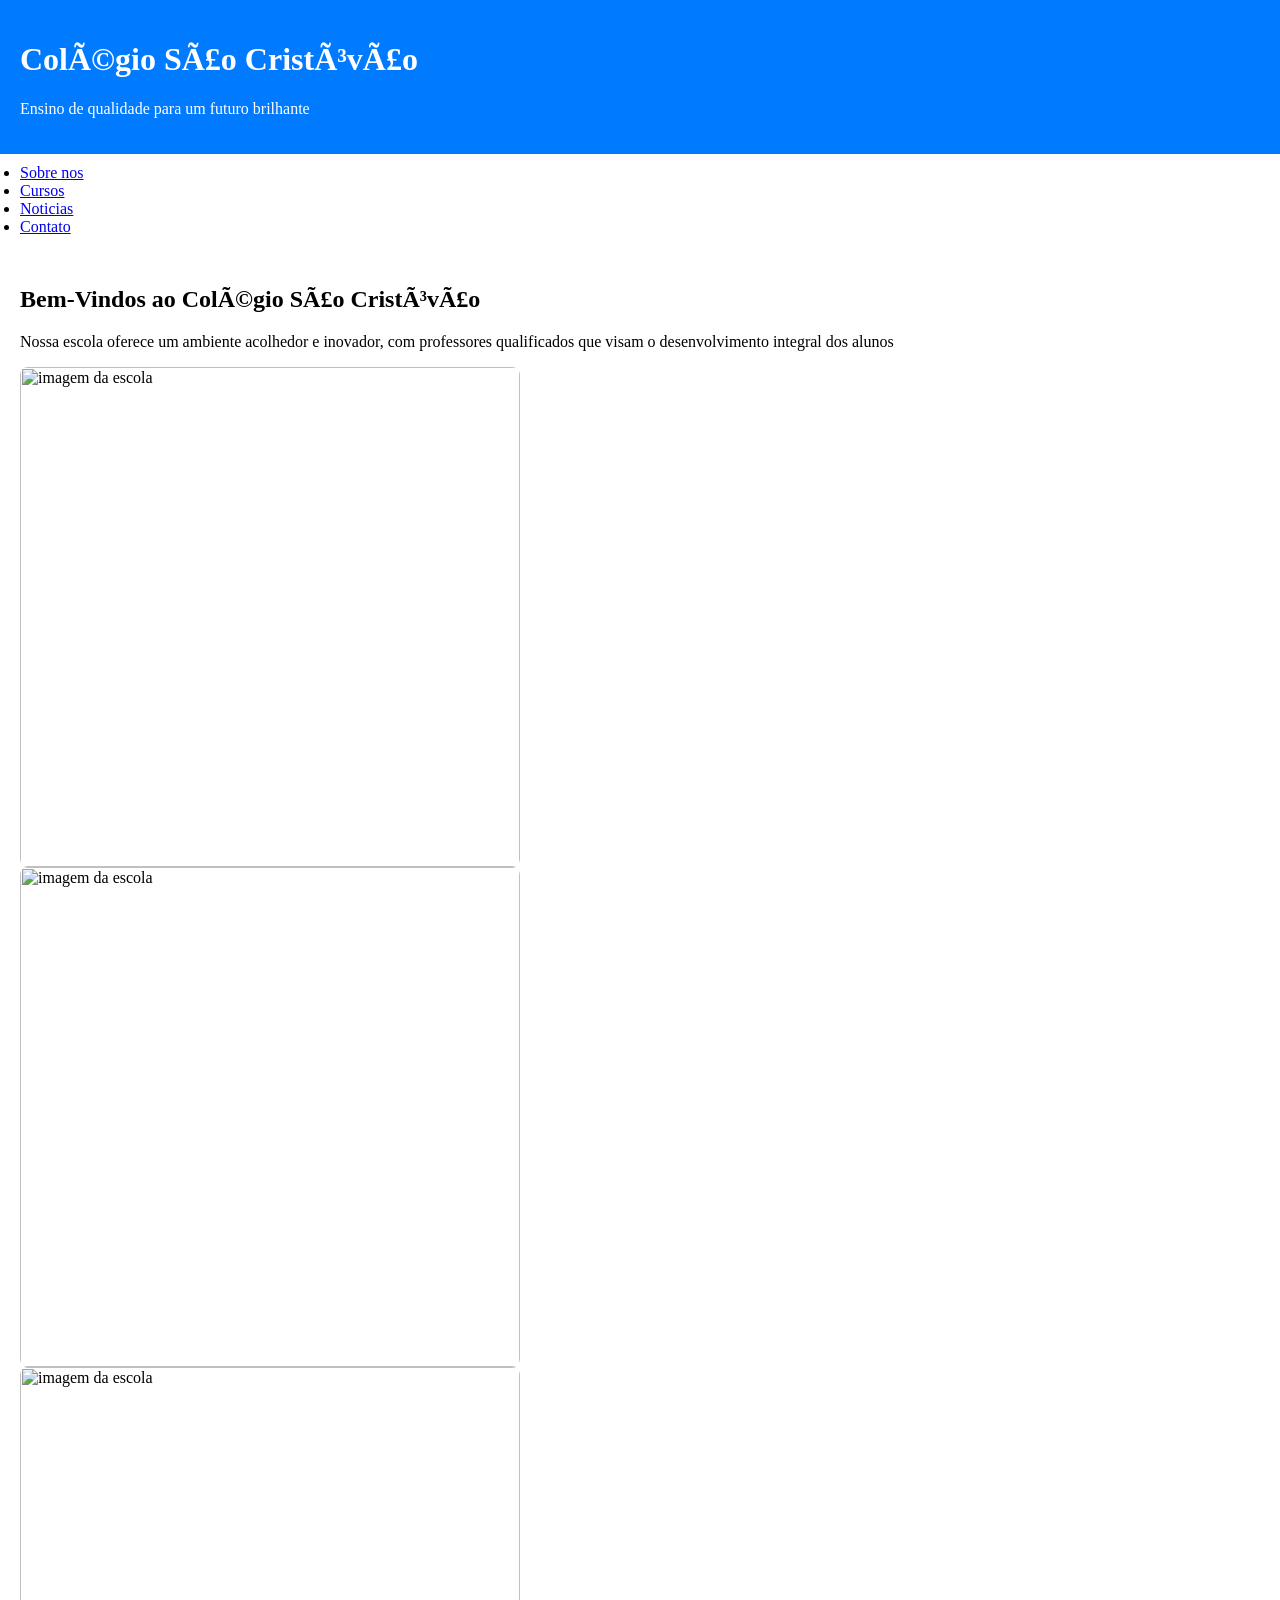
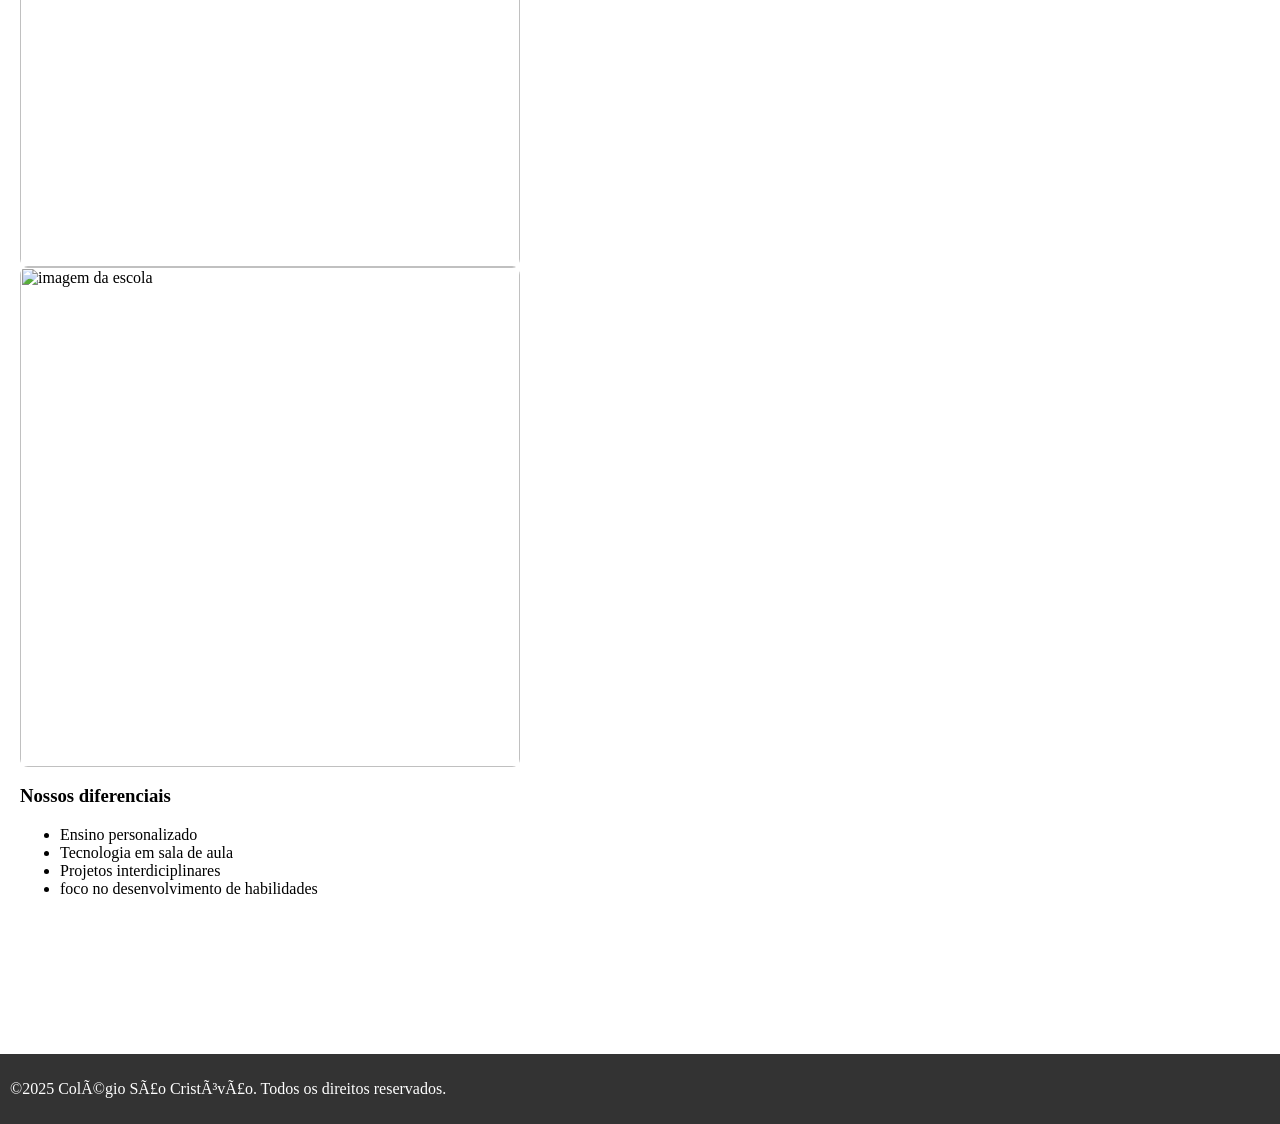
==== index.html @ 8d9e602a "Rename INDEX.HTML to index.html" ====
<!DOCPYPE html>
<html lang="pt-br">

<head>
<meta charset+"UTF-8">
<meta name+"viewport"content+"width+device-width,initial-scale+1.0">

<title>Colégio São cristóvão</title>
<style>
   body {
      font-family: Sans Serif;
      margin: 0;
      padding: 0; 
      }
     header {
       background-color: 
    
      #007bff;

       color: white;
       padding: 20px; 
       text align: center;

   }
      nav {

           background color:
         #f8f9fa;

                padding: 10px;
           }
          nav ul {
                list style: none;
                margin: 0;
                padding: 0; 
                text allign: center; /* centraliza os links */
       }

    nav li {
        display; inline; 
        margin: 0 10px;
      }

img{
width: 500px; 
height: auto; 
}

    section {
           padding: 20px
    }

        footer{
            background-color: #333;
            color: white;
            padding: 10px;
            text-allign:center;
}

        /* estilos para as imagens */

            .img container {
            text-allign:center; /* centraliza as imagens */
     
                margin-bottom: 20px;/* adiciona espaço abaixo das imagens */
  }
 
            .img-container img{
        max width: 60%; /*largura máxima da imagem*/
            height: auto; /*altura automática para manter a proporção*/ 
            border-radius: 8px; /*borda arredondada*/ 
            box-shadow: 0 4px 8px rgba (0,0,0,0,1); /*sombra suave*/ 
}
</style>

</head>
<body>

<header>
<h1>Colégio São Cristóvão</h1>
<p>Ensino de qualidade para um futuro brilhante</p>
</header>
<nav>
<ul>
<li><a href="#">Sobre nos</a></li>
<li><a href="#">Cursos</a></li>
<li><a href="#">Noticias</a></li>
<li><a href="#">Contato</a></li>

</ul>
</nav>
<section>
<h2>Bem-Vindos ao Colégio São Cristóvão</h2>
<p>Nossa escola oferece um ambiente acolhedor e inovador, com professores qualificados que visam o desenvolvimento integral dos alunos</p>
<div class="img-container">
<img src="FOTO DA ESCOLA.jpg"alt="imagem da escola">
</div>

<div class="img-container">
<img src="ESCOLA 2.jpg"alt="imagem da escola">
</div>

<div class="img-container">
<img src="ESCOLA 3.jpg"alt="imagem da escola">
</div>

<div class="img-container">
<img src="ESCOLA 4.jpg"alt="imagem da escola">
</div>

<h3>Nossos diferenciais</h3>
<ul>
<li>Ensino personalizado</li>
<li>Tecnologia em sala de aula</li>
<li>Projetos interdiciplinares</li>
<li>foco no desenvolvimento de habilidades</li>
</ul>
</section>

<section id="Cursos">
</section>

<section id="Notícias">
</section>

<section id="Contato">
</section>
<footer>
<p>&copy;2025 Colégio São Cristóvão. Todos os direitos reservados.</p>

</footer>
</body>
</html>
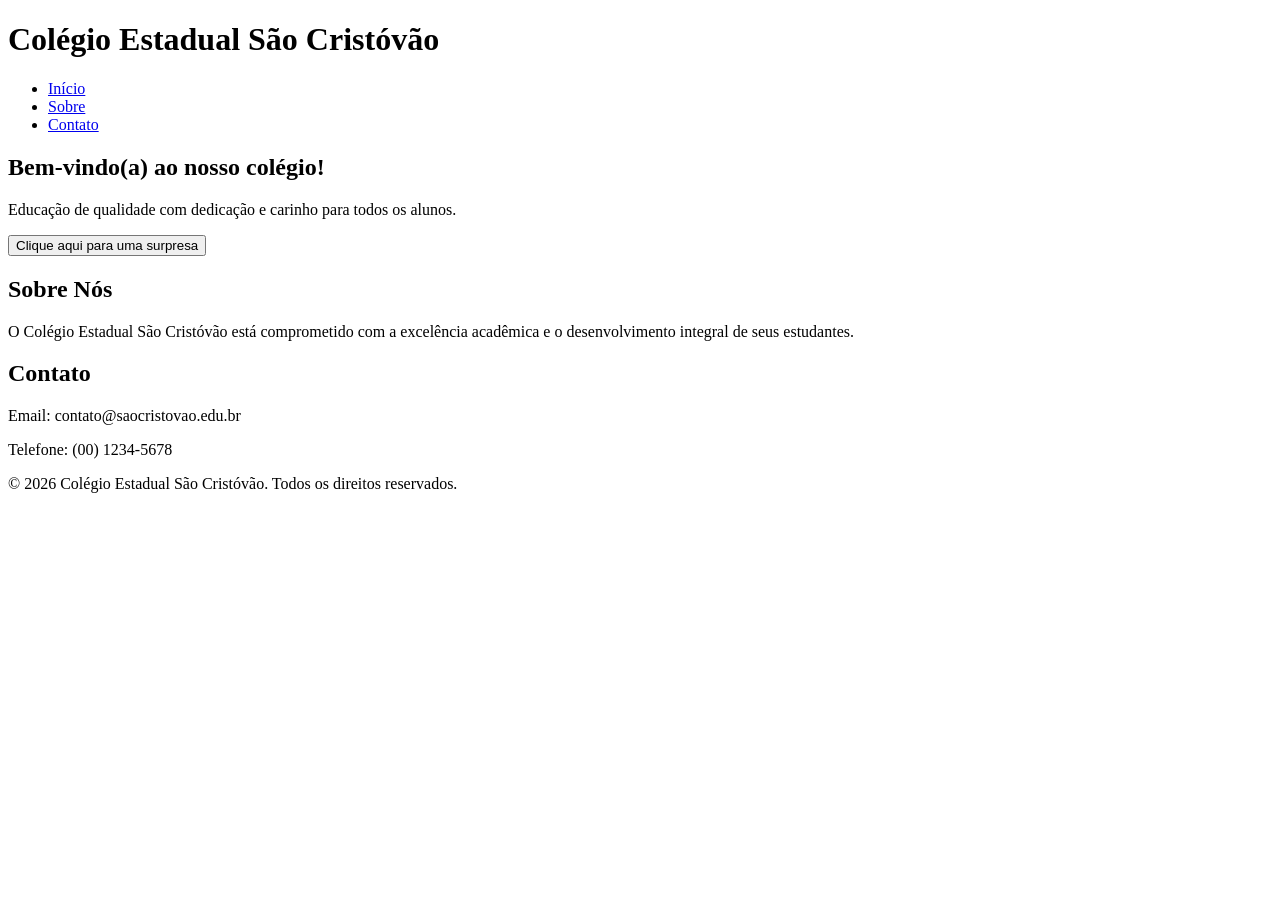
==== commit b895b0ae: "Update index.html" ====
--- a/index.html
+++ b/index.html
@@ -1,133 +1,46 @@
-<!DOCPYPE html>
+<!DOCTYPE html>
 <html lang="pt-br">
-
 <head>
-<meta charset+"UTF-8">
-<meta name+"viewport"content+"width+device-width,initial-scale+1.0">
-
-<title>Colégio São cristóvão</title>
-<style>
-   body {
-      font-family: Sans Serif;
-      margin: 0;
-      padding: 0; 
-      }
-     header {
-       background-color: 
-    
-      #007bff;
-
-       color: white;
-       padding: 20px; 
-       text align: center;
-
-   }
-      nav {
-
-           background color:
-         #f8f9fa;
-
-                padding: 10px;
-           }
-          nav ul {
-                list style: none;
-                margin: 0;
-                padding: 0; 
-                text allign: center; /* centraliza os links */
-       }
-
-    nav li {
-        display; inline; 
-        margin: 0 10px;
-      }
-
-img{
-width: 500px; 
-height: auto; 
-}
-
-    section {
-           padding: 20px
-    }
-
-        footer{
-            background-color: #333;
-            color: white;
-            padding: 10px;
-            text-allign:center;
-}
-
-        /* estilos para as imagens */
-
-            .img container {
-            text-allign:center; /* centraliza as imagens */
-     
-                margin-bottom: 20px;/* adiciona espaço abaixo das imagens */
-  }
- 
-            .img-container img{
-        max width: 60%; /*largura máxima da imagem*/
-            height: auto; /*altura automática para manter a proporção*/ 
-            border-radius: 8px; /*borda arredondada*/ 
-            box-shadow: 0 4px 8px rgba (0,0,0,0,1); /*sombra suave*/ 
-}
-</style>
-
+    <meta charset="UTF-8">
+    <meta name="viewport" content="width=device-width, initial-scale=1.0">
+    <title>Colégio Estadual São Cristóvão</title>
+    <link rel="stylesheet" href="style.css">
 </head>
 <body>
+    <header>
+        <h1>Colégio Estadual São Cristóvão</h1>
+        <nav>
+            <ul>
+                <li><a href="#home">Início</a></li>
+                <li><a href="#sobre">Sobre</a></li>
+                <li><a href="#contato">Contato</a></li>
+            </ul>
+        </nav>
+    </header>
 
-<header>
-<h1>Colégio São Cristóvão</h1>
-<p>Ensino de qualidade para um futuro brilhante</p>
-</header>
-<nav>
-<ul>
-<li><a href="#">Sobre nos</a></li>
-<li><a href="#">Cursos</a></li>
-<li><a href="#">Noticias</a></li>
-<li><a href="#">Contato</a></li>
+    <main>
+        <section id="home">
+            <h2>Bem-vindo(a) ao nosso colégio!</h2>
+            <p>Educação de qualidade com dedicação e carinho para todos os alunos.</p>
+            <button id="mensagemBtn">Clique aqui para uma surpresa</button>
+        </section>
 
-</ul>
-</nav>
-<section>
-<h2>Bem-Vindos ao Colégio São Cristóvão</h2>
-<p>Nossa escola oferece um ambiente acolhedor e inovador, com professores qualificados que visam o desenvolvimento integral dos alunos</p>
-<div class="img-container">
-<img src="FOTO DA ESCOLA.jpg"alt="imagem da escola">
-</div>
+        <section id="sobre">
+            <h2>Sobre Nós</h2>
+            <p>O Colégio Estadual São Cristóvão está comprometido com a excelência acadêmica e o desenvolvimento integral de seus estudantes.</p>
+        </section>
 
-<div class="img-container">
-<img src="ESCOLA 2.jpg"alt="imagem da escola">
-</div>
+        <section id="contato">
+            <h2>Contato</h2>
+            <p>Email: contato@saocristovao.edu.br</p>
+            <p>Telefone: (00) 1234-5678</p>
+        </section>
+    </main>
 
-<div class="img-container">
-<img src="ESCOLA 3.jpg"alt="imagem da escola">
-</div>
+    <footer>
+        <p>&copy; 2026 Colégio Estadual São Cristóvão. Todos os direitos reservados.</p>
+    </footer>
 
-<div class="img-container">
-<img src="ESCOLA 4.jpg"alt="imagem da escola">
-</div>
-
-<h3>Nossos diferenciais</h3>
-<ul>
-<li>Ensino personalizado</li>
-<li>Tecnologia em sala de aula</li>
-<li>Projetos interdiciplinares</li>
-<li>foco no desenvolvimento de habilidades</li>
-</ul>
-</section>
-
-<section id="Cursos">
-</section>
-
-<section id="Notícias">
-</section>
-
-<section id="Contato">
-</section>
-<footer>
-<p>&copy;2025 Colégio São Cristóvão. Todos os direitos reservados.</p>
-
-</footer>
+    <script src="script.js"></script>
 </body>
 </html>
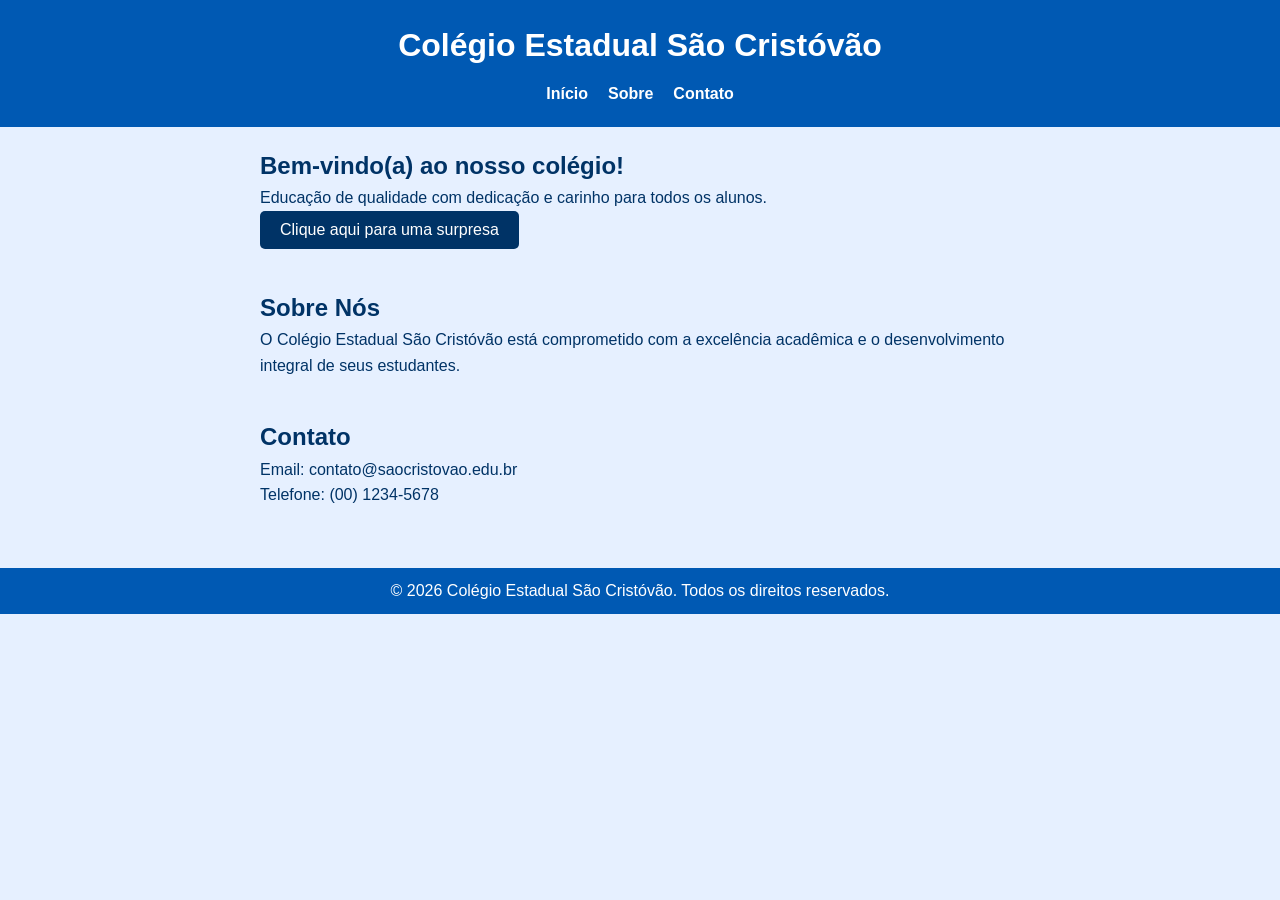
==== commit f6d4e953: "Update index.html" ====
--- a/index.html
+++ b/index.html
@@ -11,9 +11,9 @@
         <h1>Colégio Estadual São Cristóvão</h1>
         <nav>
             <ul>
-                <li><a href="#home">Início</a></li>
-                <li><a href="#sobre">Sobre</a></li>
-                <li><a href="#contato">Contato</a></li>
+                <li><a href="index.html">Início</a></li>
+                <li><a href="sobre.html">Sobre</a></li>
+                <li><a href="contato.html">Contato</a></li>
             </ul>
         </nav>
     </header>
--- a/style.css
+++ b/style.css
@@ -0,0 +1,70 @@
+/* Reset básico */
+* {
+    margin: 0;
+    padding: 0;
+    box-sizing: border-box;
+}
+
+body {
+    font-family: Arial, sans-serif;
+    background-color: #e6f0ff; /* azul claro */
+    color: #003366; /* azul escuro */
+    line-height: 1.6;
+}
+
+header {
+    background-color: #0059b3; /* azul médio */
+    color: white;
+    padding: 20px 0;
+    text-align: center;
+}
+
+nav ul {
+    list-style: none;
+    display: flex;
+    justify-content: center;
+    gap: 20px;
+    margin-top: 10px;
+}
+
+nav ul li a {
+    color: white;
+    text-decoration: none;
+    font-weight: bold;
+}
+
+nav ul li a:hover {
+    text-decoration: underline;
+}
+
+main {
+    padding: 20px;
+    max-width: 800px;
+    margin: auto;
+}
+
+section {
+    margin-bottom: 40px;
+}
+
+button {
+    background-color: #003366;
+    color: white;
+    padding: 10px 20px;
+    border: none;
+    cursor: pointer;
+    font-size: 1rem;
+    border-radius: 5px;
+    transition: background-color 0.3s;
+}
+
+button:hover {
+    background-color: #001f4d;
+}
+
+footer {
+    background-color: #0059b3;
+    color: white;
+    text-align: center;
+    padding: 10px 0;
+}
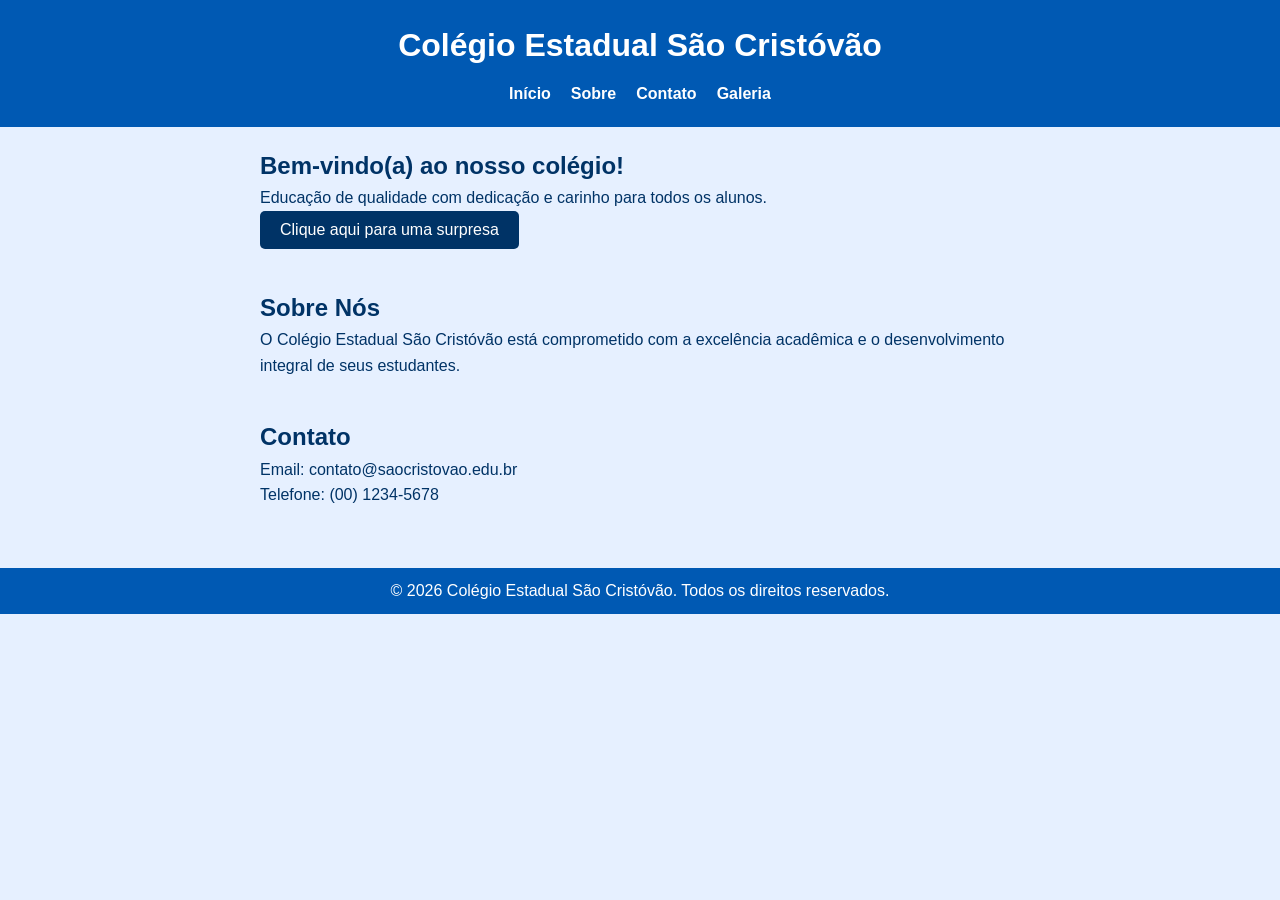
==== commit 2075377d: "Update index.html" ====
--- a/index.html
+++ b/index.html
@@ -14,6 +14,7 @@
                 <li><a href="index.html">Início</a></li>
                 <li><a href="sobre.html">Sobre</a></li>
                 <li><a href="contato.html">Contato</a></li>
+                <li><a href="galeria.html">Galeria</a></li>
             </ul>
         </nav>
     </header>
